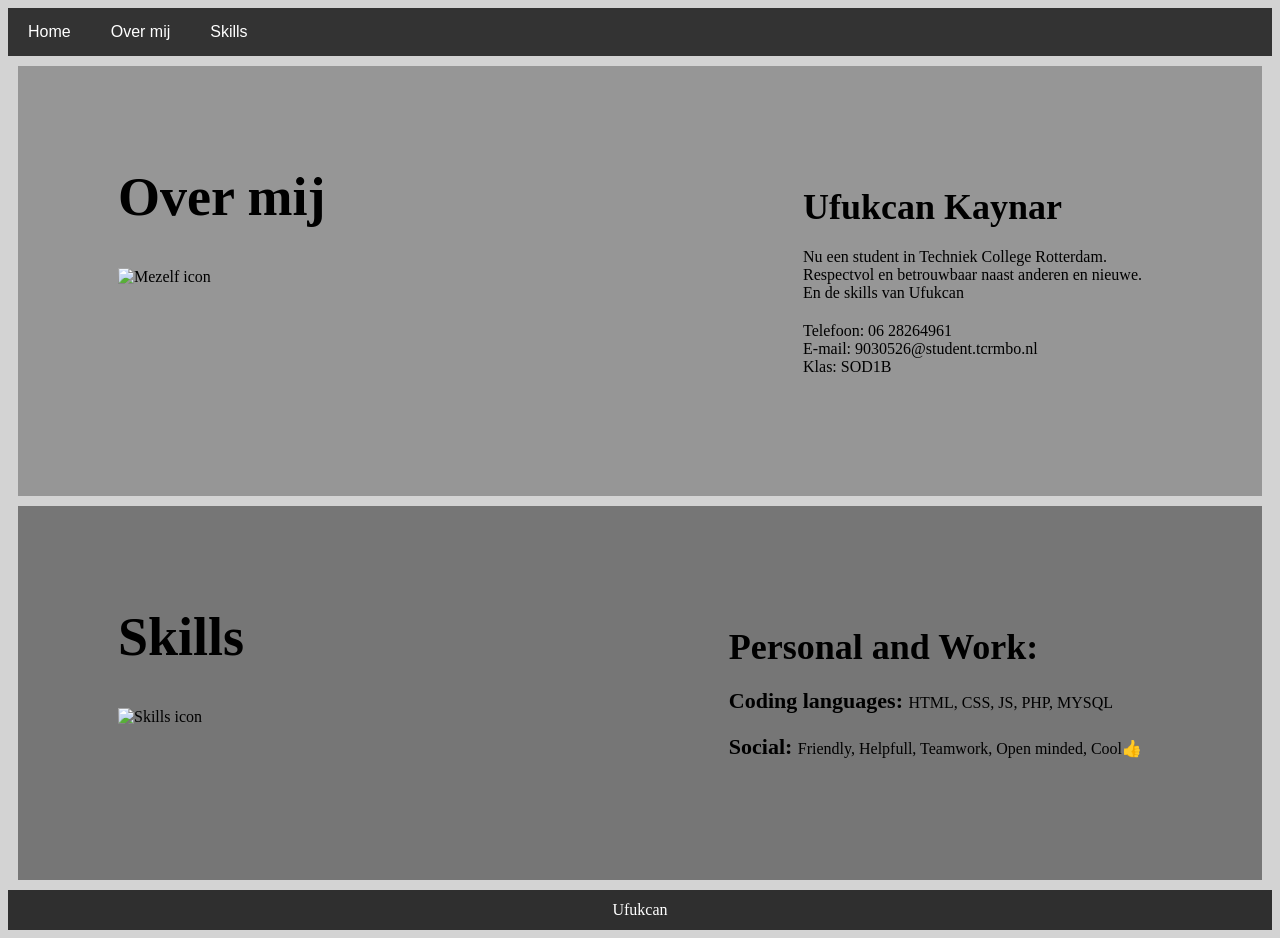
==== index.html @ 2a415415 "OPDR 3-4" ====
<!DOCTYPE html>
<html lang="en">
<head>
    <link rel="stylesheet" href="style.css">
    <meta charset="UTF-8">
    <meta name="viewport" content="width=device-width, initial-scale=1.0">
    <title>Document</title>
</head>
<body>
    <nav>
        <input type="checkbox" id="menu-toggle">
        <label for="menu-toggle"></label>
        <ul>
            <li><a href="index.html">Home</a></li>
            <li><a href="#Over-mij">Over mij</a></li>
            <li><a href="#Skills">Skills</a></li>
        </ul>
    </nav>
    <section id="Over-mij">
        <div>
            <main>Over mij</main>
            <img src="/Front-End/img/Myself.png" alt="Mezelf icon">
        </div>
        <div>
            <p>Ufukcan Kaynar<p>
            <p>Nu een student in Techniek College Rotterdam.<br>Respectvol en betrouwbaar naast anderen en nieuwe. <br>En de skills van Ufukcan <br></p>
            <p>Telefoon: 06 28264961 <br> E-mail: 9030526@student.tcrmbo.nl <br>Klas: SOD1B</p>
        </div>
    </section>
    <section id="Skills">
        <div>
            <main>Skills</main>
            <img src="/Front-End/img/Skills.png" alt="Skills icon">
        </div>
        <div>
            <p>Personal and Work:</p>
            <p><b>Coding languages: </b>HTML, CSS, JS, PHP, MYSQL</p>
            <p><b>Social: </b>Friendly, Helpfull, Teamwork, Open minded, Cool👍</p>
        </div>
    </section>
    <footer>
        Ufukcan
    </footer>
</body>
</html>
---- style.css ----
body {
    background-color: lightgrey;
}

nav {
    background: #333;
    font-family: Arial, sans-serif;
}

ul {
    list-style: none;
    margin: 0;
    padding: 0;
}

img {
    height: 200px;
}

main {
    font-size: 54px;
    font-weight: bold;
    margin-bottom: 40px;
}

section:first-of-type {
    background-color: #969696;
    padding: 100px;
    display: flex;
    justify-content: space-between;
    margin: 10px;
}

section {
    background-color: #767676;
    padding: 100px;
    display: flex;
    justify-content: space-between;
    margin: 10px;
}

.left {
    display: flex;
    flex-direction: column;
}

li {
    border-bottom: 1px solid #444;
}

p:first-of-type {
    margin: 20px;
    font-weight: bolder;
    font-size: 36px;
}

p {
    margin: 20px;
}

b {
    font-size: 22px;
}

a {
    color: white;
    text-decoration: none;
    padding: 15px 20px;
    display: block;
}

a:hover {
    background: #444;
}

/* Hamburger icon */
label {
    display: none;
    padding: 15px;
    cursor: pointer;
}

input[type="checkbox"] {
    display: none;
}

footer{
  background-color:rgb(47, 47, 47);
  margin-top: auto;
  display: grid;
  place-items: center;
  height: 40px;
  color: white;
}

/* Desktop view */
@media (min-width: 768px) {
    ul {
        display: flex;
    }
    
    li {
        border: none;
    }
}

/* Mobile view */
@media (max-width: 767px) {
    label {
        display: block;
        color: white;
    }

    ul {
        max-height: 0;
        overflow: hidden;
        transition: max-height 0.3s ease-in-out;
    }

    input:checked ~ ul {
        max-height: 500px; /* Hoog genoeg voor alle items */
    }

    /* Hamburger lijnen */
    label::before {
        content: "☰";
        font-size: 24px;
    }

    input:checked + label::before {
        content: "✕";
    }

    main {
        font-size: 38px;
    }

    img {
        height: 120px;
    }

    p:first-of-type {
        font-size: 26px;
    }

    p {
        font-size: 8px;
    }

    b {
        font-size: 10px;
    }
}
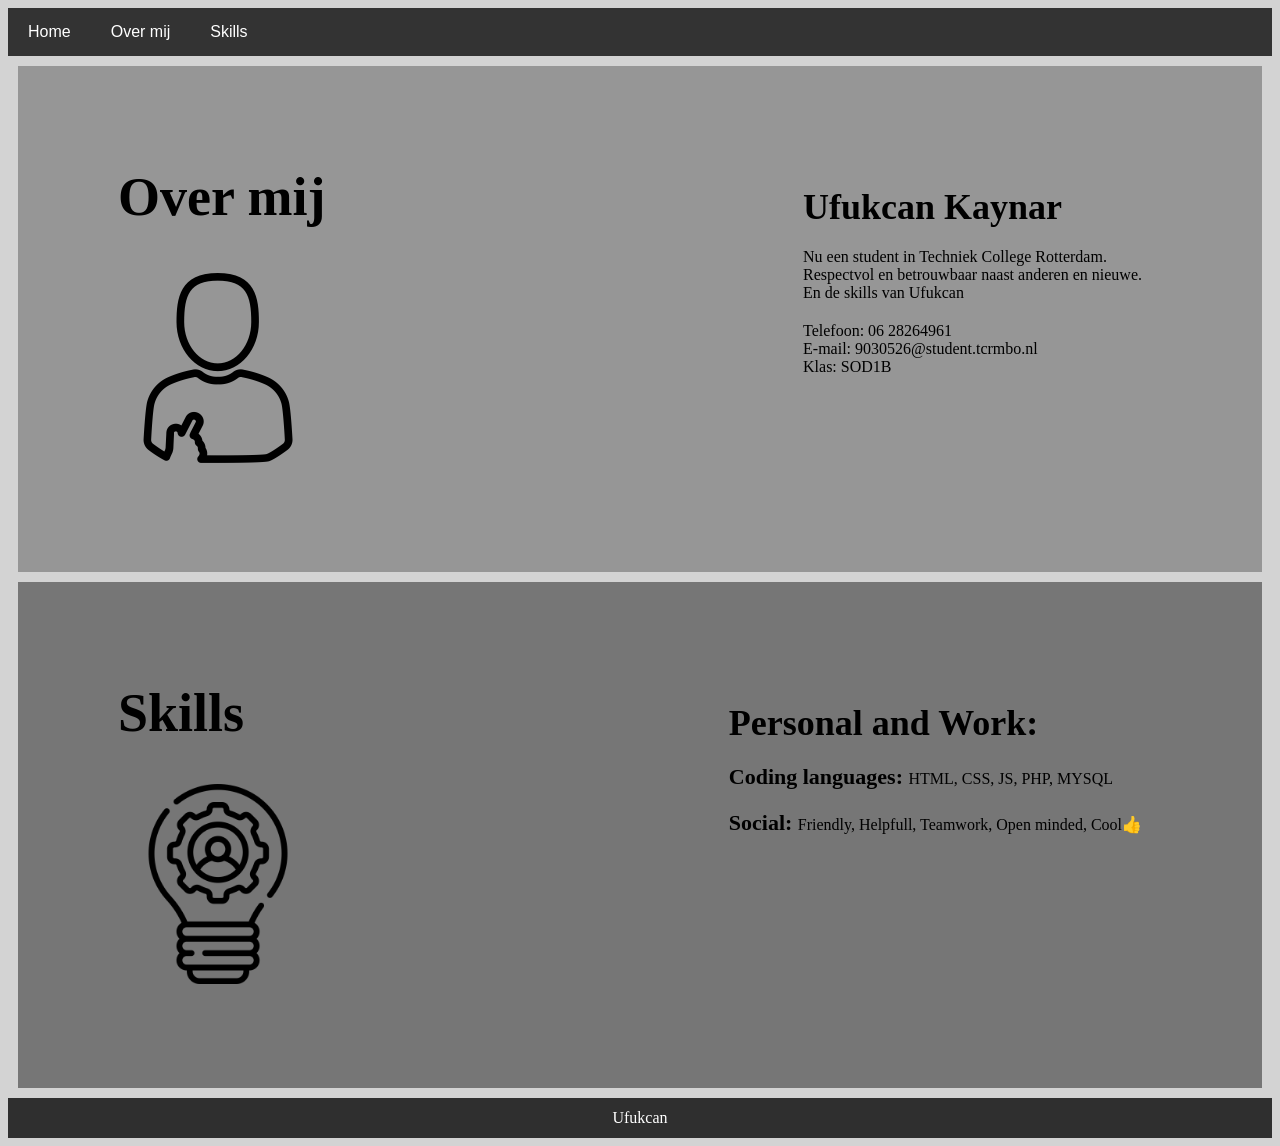
==== commit 15f9927d: "klein verandering" ====
--- a/index.html
+++ b/index.html
@@ -19,10 +19,10 @@
     <section id="Over-mij">
         <div>
             <main>Over mij</main>
-            <img src="/Front-End/img/Myself.png" alt="Mezelf icon">
+            <img src="/img/Myself.png" alt="Mezelf icon">
         </div>
         <div>
-            <p>Ufukcan Kaynar<p>
+            <p>Ufukcan Kaynar</p>
             <p>Nu een student in Techniek College Rotterdam.<br>Respectvol en betrouwbaar naast anderen en nieuwe. <br>En de skills van Ufukcan <br></p>
             <p>Telefoon: 06 28264961 <br> E-mail: 9030526@student.tcrmbo.nl <br>Klas: SOD1B</p>
         </div>
@@ -30,7 +30,7 @@
     <section id="Skills">
         <div>
             <main>Skills</main>
-            <img src="/Front-End/img/Skills.png" alt="Skills icon">
+            <img src="/img/Skills.png" alt="Skills icon">
         </div>
         <div>
             <p>Personal and Work:</p>
--- a/style.css
+++ b/style.css
@@ -1,91 +1,91 @@
+@charset "UTF-8";
+.sect1, section, section:first-of-type {
+  padding: 100px;
+  display: flex;
+  justify-content: space-between;
+  margin: 10px;
+}
+
 body {
-    background-color: lightgrey;
+  background-color: lightgray;
 }
 
 nav {
-    background: #333;
-    font-family: Arial, sans-serif;
+  background: #333;
+  font-family: Arial, sans-serif;
 }
 
 ul {
-    list-style: none;
-    margin: 0;
-    padding: 0;
+  list-style: none;
+  margin: 0;
+  padding: 0;
 }
 
 img {
-    height: 200px;
+  height: 200px;
 }
 
 main {
-    font-size: 54px;
-    font-weight: bold;
-    margin-bottom: 40px;
+  font-size: 54px;
+  font-weight: bold;
+  margin-bottom: 40px;
 }
 
 section:first-of-type {
-    background-color: #969696;
-    padding: 100px;
-    display: flex;
-    justify-content: space-between;
-    margin: 10px;
+  background-color: #969696;
 }
 
 section {
-    background-color: #767676;
-    padding: 100px;
-    display: flex;
-    justify-content: space-between;
-    margin: 10px;
+  background-color: #767676;
 }
 
 .left {
-    display: flex;
-    flex-direction: column;
+  display: flex;
+  flex-direction: column;
 }
 
 li {
-    border-bottom: 1px solid #444;
+  border-bottom: 1px solid #444;
 }
 
 p:first-of-type {
-    margin: 20px;
-    font-weight: bolder;
-    font-size: 36px;
+  margin: 20px;
+  font-weight: bolder;
+  font-size: 36px;
 }
 
 p {
-    margin: 20px;
+  margin: 20px;
 }
 
 b {
-    font-size: 22px;
+  font-size: 22px;
 }
 
 a {
-    color: white;
-    text-decoration: none;
-    padding: 15px 20px;
-    display: block;
+  color: white;
+  text-decoration: none;
+  padding: 15px 20px;
+  display: block;
 }
 
 a:hover {
-    background: #444;
+  background: #444;
 }
 
 /* Hamburger icon */
 label {
-    display: none;
-    padding: 15px;
-    cursor: pointer;
+  display: none;
+  padding: 15px;
+  cursor: pointer;
 }
 
-input[type="checkbox"] {
-    display: none;
+input[type=checkbox] {
+  display: none;
 }
 
-footer{
-  background-color:rgb(47, 47, 47);
+footer {
+  background-color: rgb(47, 47, 47);
   margin-top: auto;
   display: grid;
   place-items: center;
@@ -95,59 +95,54 @@
 
 /* Desktop view */
 @media (min-width: 768px) {
-    ul {
-        display: flex;
-    }
-    
-    li {
-        border: none;
-    }
+  ul {
+    display: flex;
+  }
+  li {
+    border: none;
+  }
 }
-
 /* Mobile view */
 @media (max-width: 767px) {
-    label {
-        display: block;
-        color: white;
-    }
-
-    ul {
-        max-height: 0;
-        overflow: hidden;
-        transition: max-height 0.3s ease-in-out;
-    }
-
-    input:checked ~ ul {
-        max-height: 500px; /* Hoog genoeg voor alle items */
-    }
-
-    /* Hamburger lijnen */
-    label::before {
-        content: "☰";
-        font-size: 24px;
-    }
-
-    input:checked + label::before {
-        content: "✕";
-    }
-
-    main {
-        font-size: 38px;
-    }
-
-    img {
-        height: 120px;
-    }
-
-    p:first-of-type {
-        font-size: 26px;
-    }
-
-    p {
-        font-size: 8px;
-    }
-
-    b {
-        font-size: 10px;
-    }
-}+  label {
+    display: block;
+    color: white;
+  }
+  ul {
+    max-height: 0;
+    overflow: hidden;
+    transition: max-height 0.3s ease-in-out;
+  }
+  input:checked ~ ul {
+    max-height: 500px; /* Hoog genoeg voor alle items */
+  }
+  /* Hamburger lijnen */
+  label::before {
+    content: "☰";
+    font-size: 24px;
+  }
+  input:checked + label::before {
+    content: "✕";
+  }
+  main {
+    font-size: 38px;
+  }
+  img {
+    height: 120px;
+  }
+  p:first-of-type {
+    font-size: 26px;
+  }
+  p {
+    font-size: 8px;
+  }
+  b {
+    font-size: 10px;
+  }
+}
+.sect1, section:first-of-type, section {
+  padding: 100px;
+  display: flex;
+  justify-content: space-between;
+  margin: 10px;
+}/*# sourceMappingURL=style.css.map */
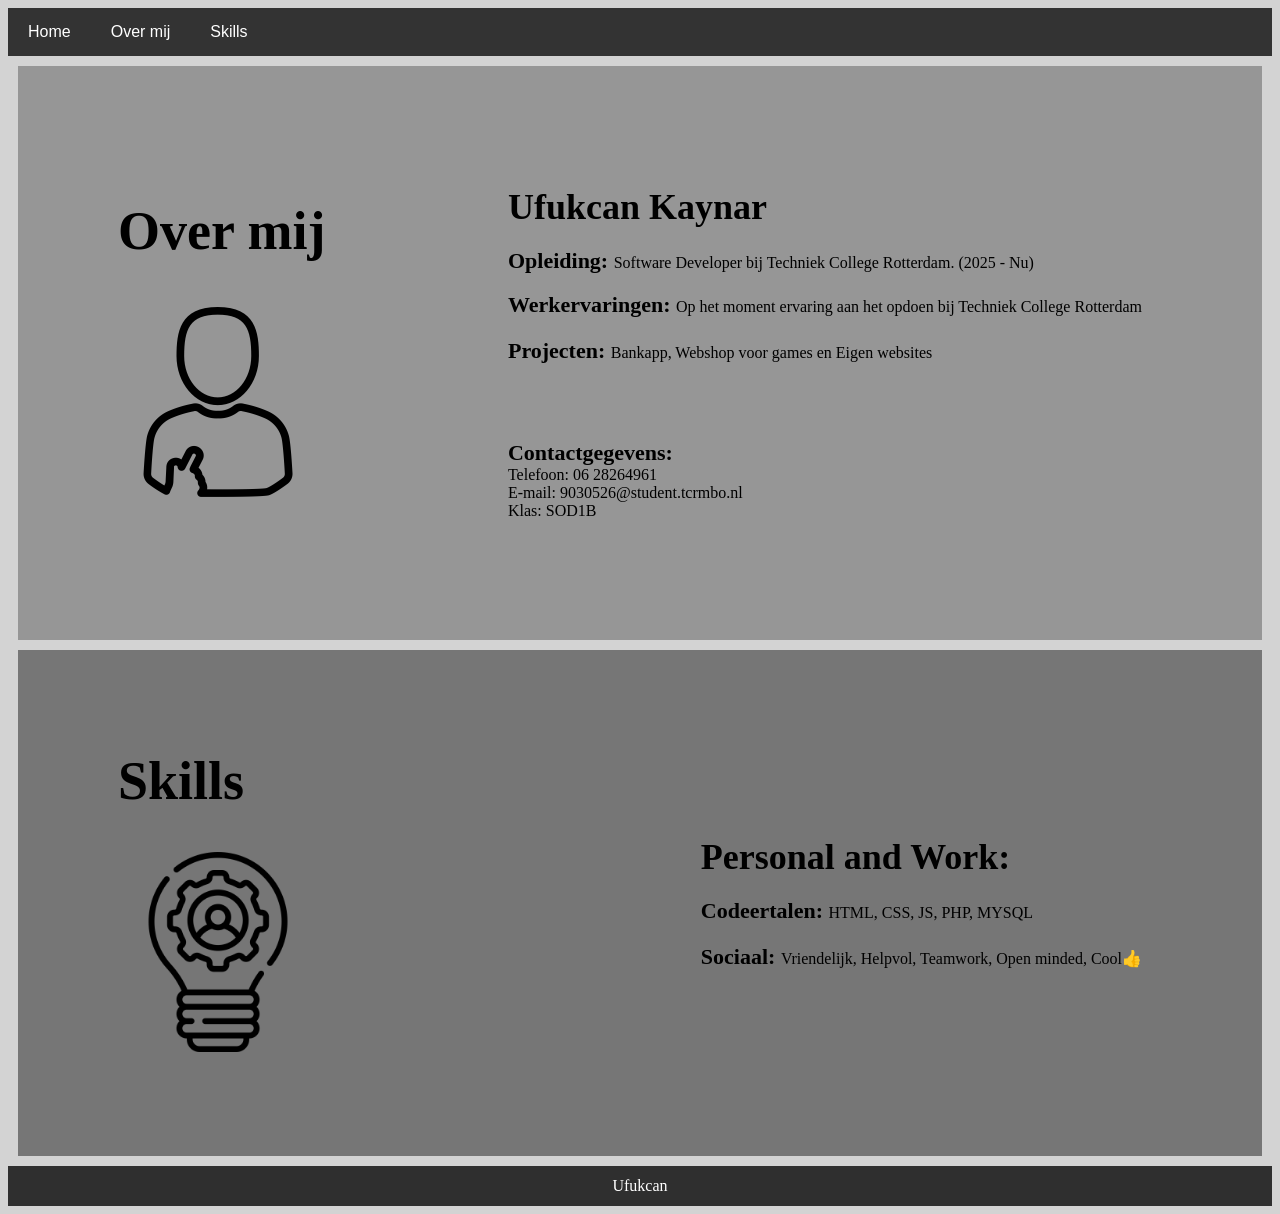
==== commit 4ee0cef7: "Aanpassingen" ====
--- a/index.html
+++ b/index.html
@@ -23,8 +23,9 @@
         </div>
         <div>
             <p>Ufukcan Kaynar</p>
-            <p>Nu een student in Techniek College Rotterdam.<br>Respectvol en betrouwbaar naast anderen en nieuwe. <br>En de skills van Ufukcan <br></p>
-            <p>Telefoon: 06 28264961 <br> E-mail: 9030526@student.tcrmbo.nl <br>Klas: SOD1B</p>
+            <p><b>Opleiding: </b>Software Developer bij Techniek College Rotterdam. (2025 - Nu)<br> <br><b>Werkervaringen: </b> Op het moment ervaring aan het opdoen bij Techniek College Rotterdam </p>
+            <p><b>Projecten: </b>Bankapp, Webshop voor games en Eigen websites </p> <br> <br>
+            <p><b>Contactgegevens:</b><br> Telefoon: 06 28264961 <br> E-mail: 9030526@student.tcrmbo.nl <br>Klas: SOD1B</p>
         </div>
     </section>
     <section id="Skills">
@@ -34,8 +35,9 @@
         </div>
         <div>
             <p>Personal and Work:</p>
-            <p><b>Coding languages: </b>HTML, CSS, JS, PHP, MYSQL</p>
-            <p><b>Social: </b>Friendly, Helpfull, Teamwork, Open minded, Cool👍</p>
+            <p><b>Codeertalen: </b>HTML, CSS, JS, PHP, MYSQL</p>
+            <p><b>Sociaal: </b>Vriendelijk, Helpvol, Teamwork, Open minded, Cool👍</p>
+
         </div>
     </section>
     <footer>
--- a/style.css
+++ b/style.css
@@ -1,9 +1,11 @@
 @charset "UTF-8";
 .sect1, section, section:first-of-type {
   padding: 100px;
-  display: flex;
-  justify-content: space-between;
+  display: grid;
+  grid-template-columns: 1fr 1fr; /* 2 kolommen */
+  gap: 40px;
   margin: 10px;
+  align-items: center;
 }
 
 body {
@@ -31,23 +33,6 @@
   margin-bottom: 40px;
 }
 
-section:first-of-type {
-  background-color: #969696;
-}
-
-section {
-  background-color: #767676;
-}
-
-.left {
-  display: flex;
-  flex-direction: column;
-}
-
-li {
-  border-bottom: 1px solid #444;
-}
-
 p:first-of-type {
   margin: 20px;
   font-weight: bolder;
@@ -71,6 +56,23 @@
 
 a:hover {
   background: #444;
+}
+
+section:first-of-type {
+  background-color: #969696;
+}
+
+section {
+  background-color: #767676;
+}
+
+.left {
+  display: flex;
+  flex-direction: column;
+}
+
+li {
+  border-bottom: 1px solid #444;
 }
 
 /* Hamburger icon */
@@ -125,13 +127,13 @@
     content: "✕";
   }
   main {
-    font-size: 38px;
+    font-size: 30px;
   }
   img {
     height: 120px;
   }
   p:first-of-type {
-    font-size: 26px;
+    font-size: 24px;
   }
   p {
     font-size: 8px;
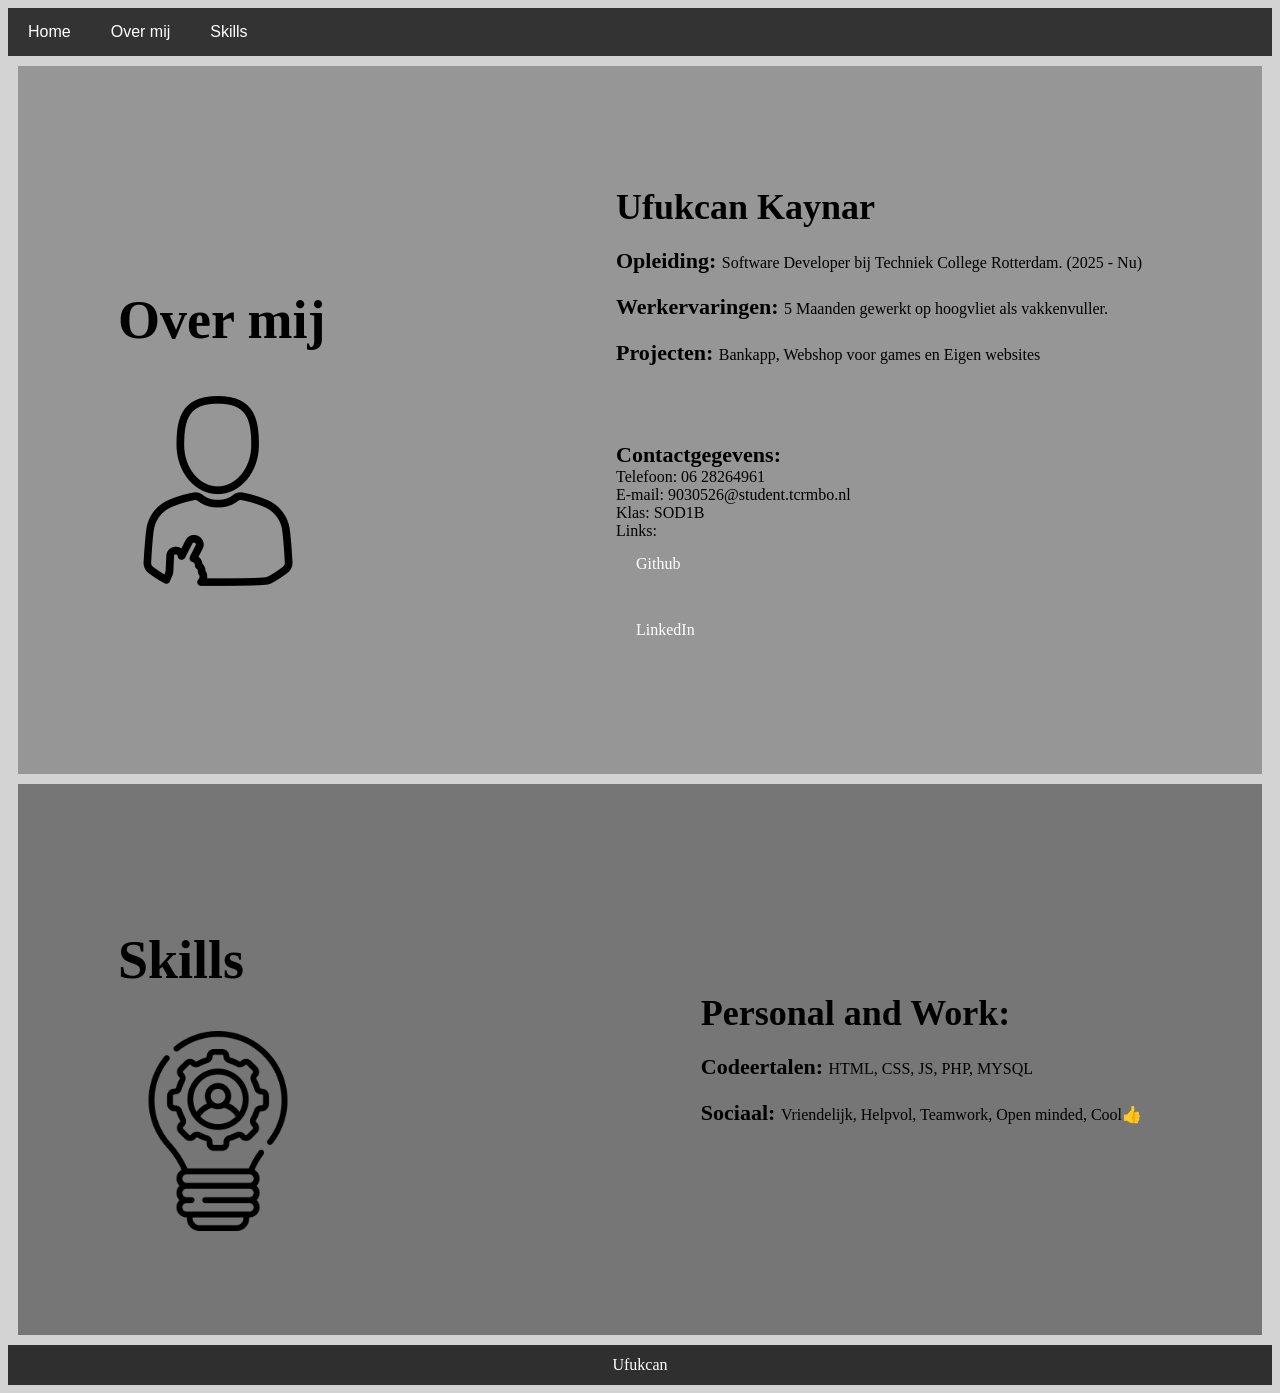
==== commit 6a139fd2: "Klaar" ====
--- a/index.html
+++ b/index.html
@@ -3,6 +3,7 @@
 <head>
     <link rel="stylesheet" href="style.css">
     <meta charset="UTF-8">
+    <meta name="description" content="A website about who Ufukcan is">
     <meta name="viewport" content="width=device-width, initial-scale=1.0">
     <title>Document</title>
 </head>
@@ -11,34 +12,35 @@
         <input type="checkbox" id="menu-toggle">
         <label for="menu-toggle"></label>
         <ul>
-            <li><a href="index.html">Home</a></li>
+            <li><a href="index.html">Home</a></li>  
             <li><a href="#Over-mij">Over mij</a></li>
             <li><a href="#Skills">Skills</a></li>
         </ul>
     </nav>
     <section id="Over-mij">
-        <div>
-            <main>Over mij</main>
+        <article>
+            <h2>Over mij</h2>
             <img src="/img/Myself.png" alt="Mezelf icon">
-        </div>
-        <div>
+        </article>
+        <article>
             <p>Ufukcan Kaynar</p>
-            <p><b>Opleiding: </b>Software Developer bij Techniek College Rotterdam. (2025 - Nu)<br> <br><b>Werkervaringen: </b> Op het moment ervaring aan het opdoen bij Techniek College Rotterdam </p>
+            <p><b>Opleiding: </b>Software Developer bij Techniek College Rotterdam. (2025 - Nu)<br></p>
+            <p><b>Werkervaringen: </b> 5 Maanden gewerkt op hoogvliet als vakkenvuller. </p>
             <p><b>Projecten: </b>Bankapp, Webshop voor games en Eigen websites </p> <br> <br>
-            <p><b>Contactgegevens:</b><br> Telefoon: 06 28264961 <br> E-mail: 9030526@student.tcrmbo.nl <br>Klas: SOD1B</p>
-        </div>
+            <p><b>Contactgegevens:</b><br> Telefoon: 06 28264961 <br> E-mail: 9030526@student.tcrmbo.nl <br>Klas: SOD1B <br> Links: <a href="https://github.com/Ufukcan-TCR/OpdrachtenPHP">Github</a> <br> <a href="https://www.linkedin.com/in/ufukcan-kaynar-01996b40b/">LinkedIn</a></p>
+        </article>
     </section>
     <section id="Skills">
-        <div>
-            <main>Skills</main>
+        <article>
+            <h2>Skills</h2>
             <img src="/img/Skills.png" alt="Skills icon">
-        </div>
-        <div>
+        </article>
+        <article>
             <p>Personal and Work:</p>
             <p><b>Codeertalen: </b>HTML, CSS, JS, PHP, MYSQL</p>
             <p><b>Sociaal: </b>Vriendelijk, Helpvol, Teamwork, Open minded, Cool👍</p>
 
-        </div>
+        </article>
     </section>
     <footer>
         Ufukcan
--- a/style.css
+++ b/style.css
@@ -28,6 +28,12 @@
 }
 
 main {
+  font-size: 54px;
+  font-weight: bold;
+  margin-bottom: 40px;
+}
+
+h2 {
   font-size: 54px;
   font-weight: bold;
   margin-bottom: 40px;
@@ -129,6 +135,9 @@
   main {
     font-size: 30px;
   }
+  h2 {
+    font-size: 30px;
+  }
   img {
     height: 120px;
   }
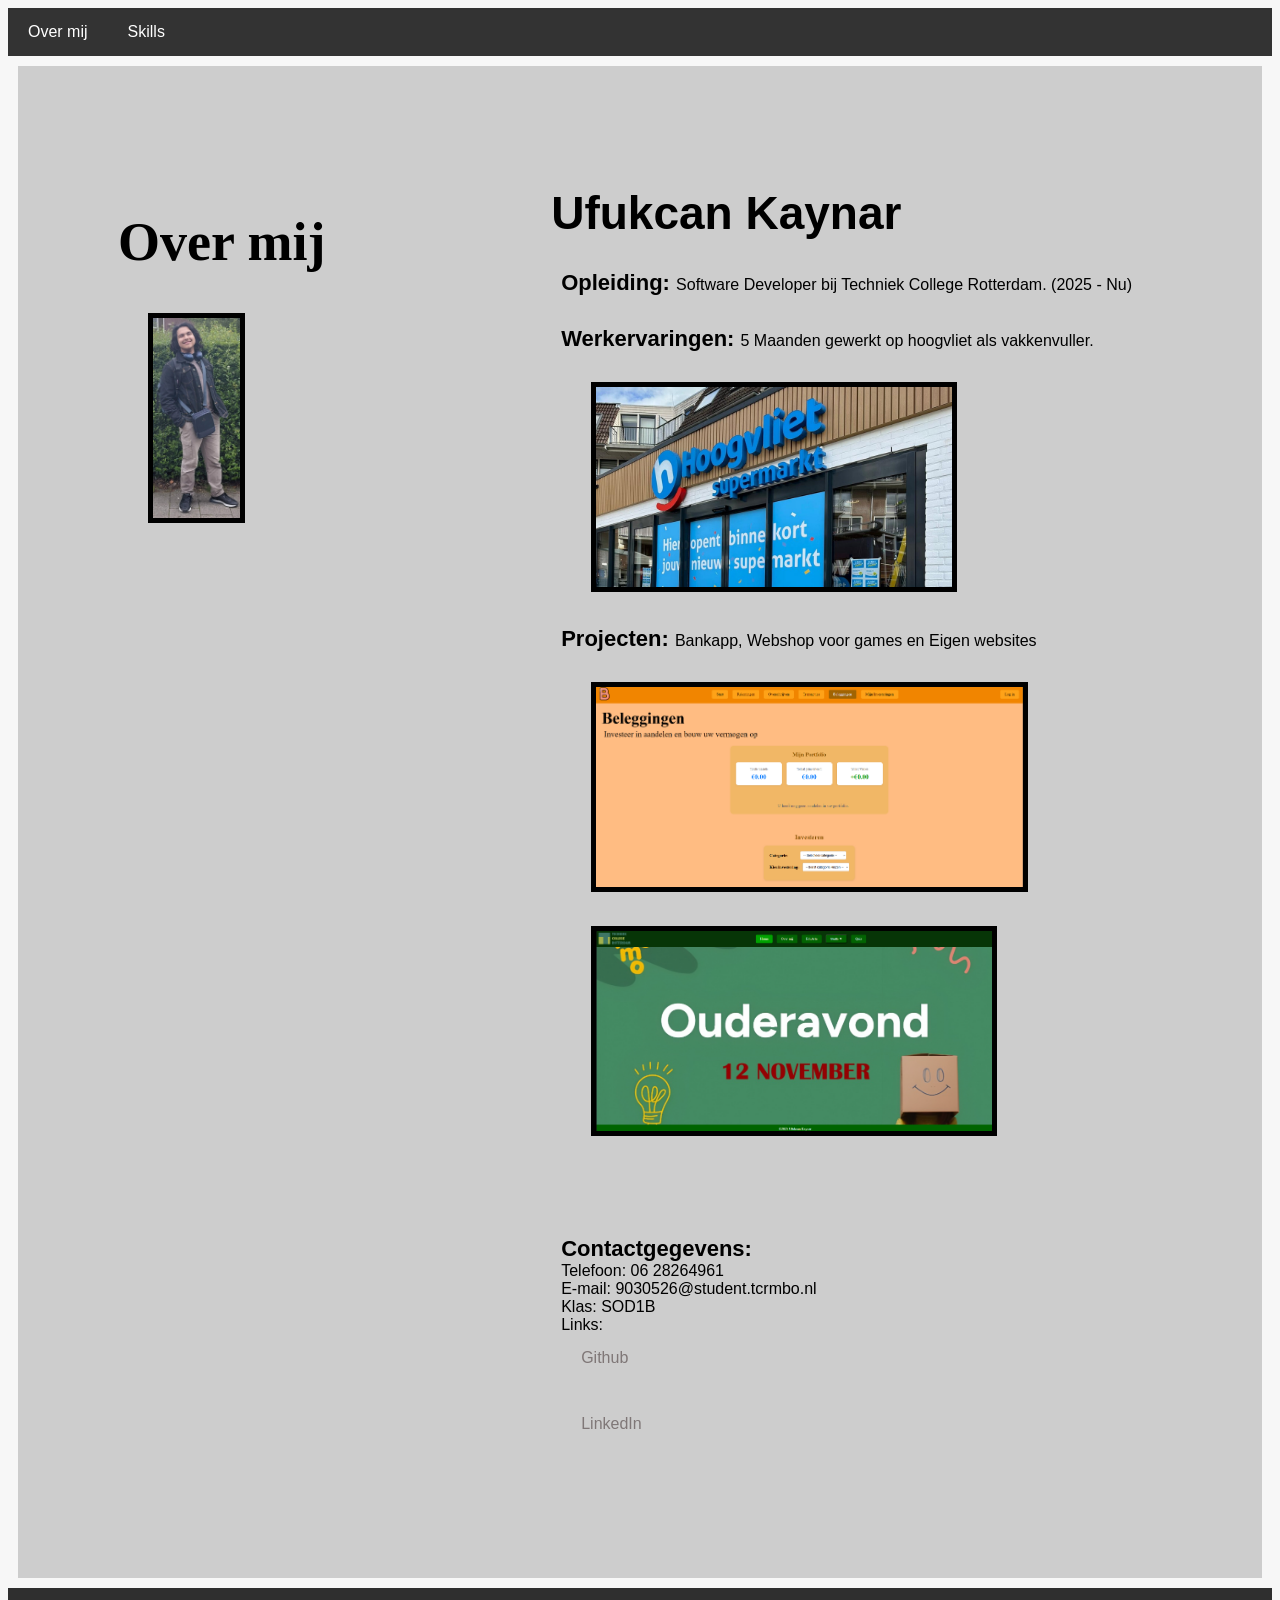
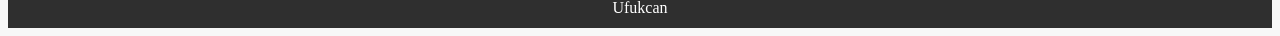
==== commit 530e26e5: "DONE" ====
--- a/index.html
+++ b/index.html
@@ -5,41 +5,31 @@
     <meta charset="UTF-8">
     <meta name="description" content="A website about who Ufukcan is">
     <meta name="viewport" content="width=device-width, initial-scale=1.0">
-    <title>Document</title>
+    <title>Over Mij</title>
 </head>
 <body>
     <nav>
         <input type="checkbox" id="menu-toggle">
         <label for="menu-toggle"></label>
         <ul>
-            <li><a href="index.html">Home</a></li>  
-            <li><a href="#Over-mij">Over mij</a></li>
-            <li><a href="#Skills">Skills</a></li>
+            <li><a href="index.html">Over mij</a></li>  
+            <li><a href="skills.html">Skills</a></li>
         </ul>
     </nav>
     <section id="Over-mij">
-        <article>
+        <article class="begin">
             <h2>Over mij</h2>
-            <img src="/img/Myself.png" alt="Mezelf icon">
+            <img src="/img/self foto.jpg" alt="Mezelf foto">
         </article>
         <article>
             <p>Ufukcan Kaynar</p>
             <p><b>Opleiding: </b>Software Developer bij Techniek College Rotterdam. (2025 - Nu)<br></p>
-            <p><b>Werkervaringen: </b> 5 Maanden gewerkt op hoogvliet als vakkenvuller. </p>
-            <p><b>Projecten: </b>Bankapp, Webshop voor games en Eigen websites </p> <br> <br>
-            <p><b>Contactgegevens:</b><br> Telefoon: 06 28264961 <br> E-mail: 9030526@student.tcrmbo.nl <br>Klas: SOD1B <br> Links: <a href="https://github.com/Ufukcan-TCR/OpdrachtenPHP">Github</a> <br> <a href="https://www.linkedin.com/in/ufukcan-kaynar-01996b40b/">LinkedIn</a></p>
-        </article>
-    </section>
-    <section id="Skills">
-        <article>
-            <h2>Skills</h2>
-            <img src="/img/Skills.png" alt="Skills icon">
-        </article>
-        <article>
-            <p>Personal and Work:</p>
-            <p><b>Codeertalen: </b>HTML, CSS, JS, PHP, MYSQL</p>
-            <p><b>Sociaal: </b>Vriendelijk, Helpvol, Teamwork, Open minded, Cool👍</p>
-
+            <p><b>Werkervaringen: </b> 5 Maanden gewerkt op hoogvliet als vakkenvuller. <br></p>
+            <p><img src="/img/Hoogvliet.jpg" alt="Hoogvliet foto"></p>
+            <p><b>Projecten: </b>Bankapp, Webshop voor games en Eigen websites <br></p>
+            <p><img src="/img/Bankapp.png" alt="Bankapp"><br></p>
+            <p><img src="img/Ouderweb.png" alt="Ouderavond web"></p> <br> <br>
+            <p><b>Contactgegevens:</b><br> Telefoon: 06 28264961 <br> E-mail: 9030526@student.tcrmbo.nl <br>Klas: SOD1B <br> Links: <a class="link" href="https://github.com/Ufukcan-TCR/OpdrachtenPHP">Github</a> <br> <a class="link" href="https://www.linkedin.com/in/ufukcan-kaynar-01996b40b/">LinkedIn</a></p>
         </article>
     </section>
     <footer>
--- a/style.css
+++ b/style.css
@@ -1,4 +1,3 @@
-@charset "UTF-8";
 .sect1, section, section:first-of-type {
   padding: 100px;
   display: grid;
@@ -9,7 +8,7 @@
 }
 
 body {
-  background-color: lightgray;
+  background-color: rgb(247, 247, 247);
 }
 
 nav {
@@ -25,6 +24,8 @@
 
 img {
   height: 200px;
+  margin-left: 30px;
+  border: black 5px solid;
 }
 
 main {
@@ -42,11 +43,12 @@
 p:first-of-type {
   margin: 20px;
   font-weight: bolder;
-  font-size: 36px;
+  font-size: 46px;
 }
 
 p {
-  margin: 20px;
+  margin: 30px;
+  font-family: 'Gill Sans', 'Gill Sans MT', Calibri, 'Trebuchet MS', sans-serif;
 }
 
 b {
@@ -65,7 +67,7 @@
 }
 
 section:first-of-type {
-  background-color: #969696;
+  background-color: #cdcdcd;
 }
 
 section {
@@ -100,6 +102,18 @@
   height: 40px;
   color: white;
 }
+
+.link{
+  color: #7f7777 !important;
+}
+
+#Over-mij, #Skills {
+    display: flex;
+    flex-direction: row;
+    align-items: flex-start;
+    gap: 2rem;
+}
+
 
 /* Desktop view */
 @media (min-width: 768px) {
@@ -156,4 +170,5 @@
   display: flex;
   justify-content: space-between;
   margin: 10px;
-}/*# sourceMappingURL=style.css.map */+}/*# sourceMappingURL=style.css.map */
+
